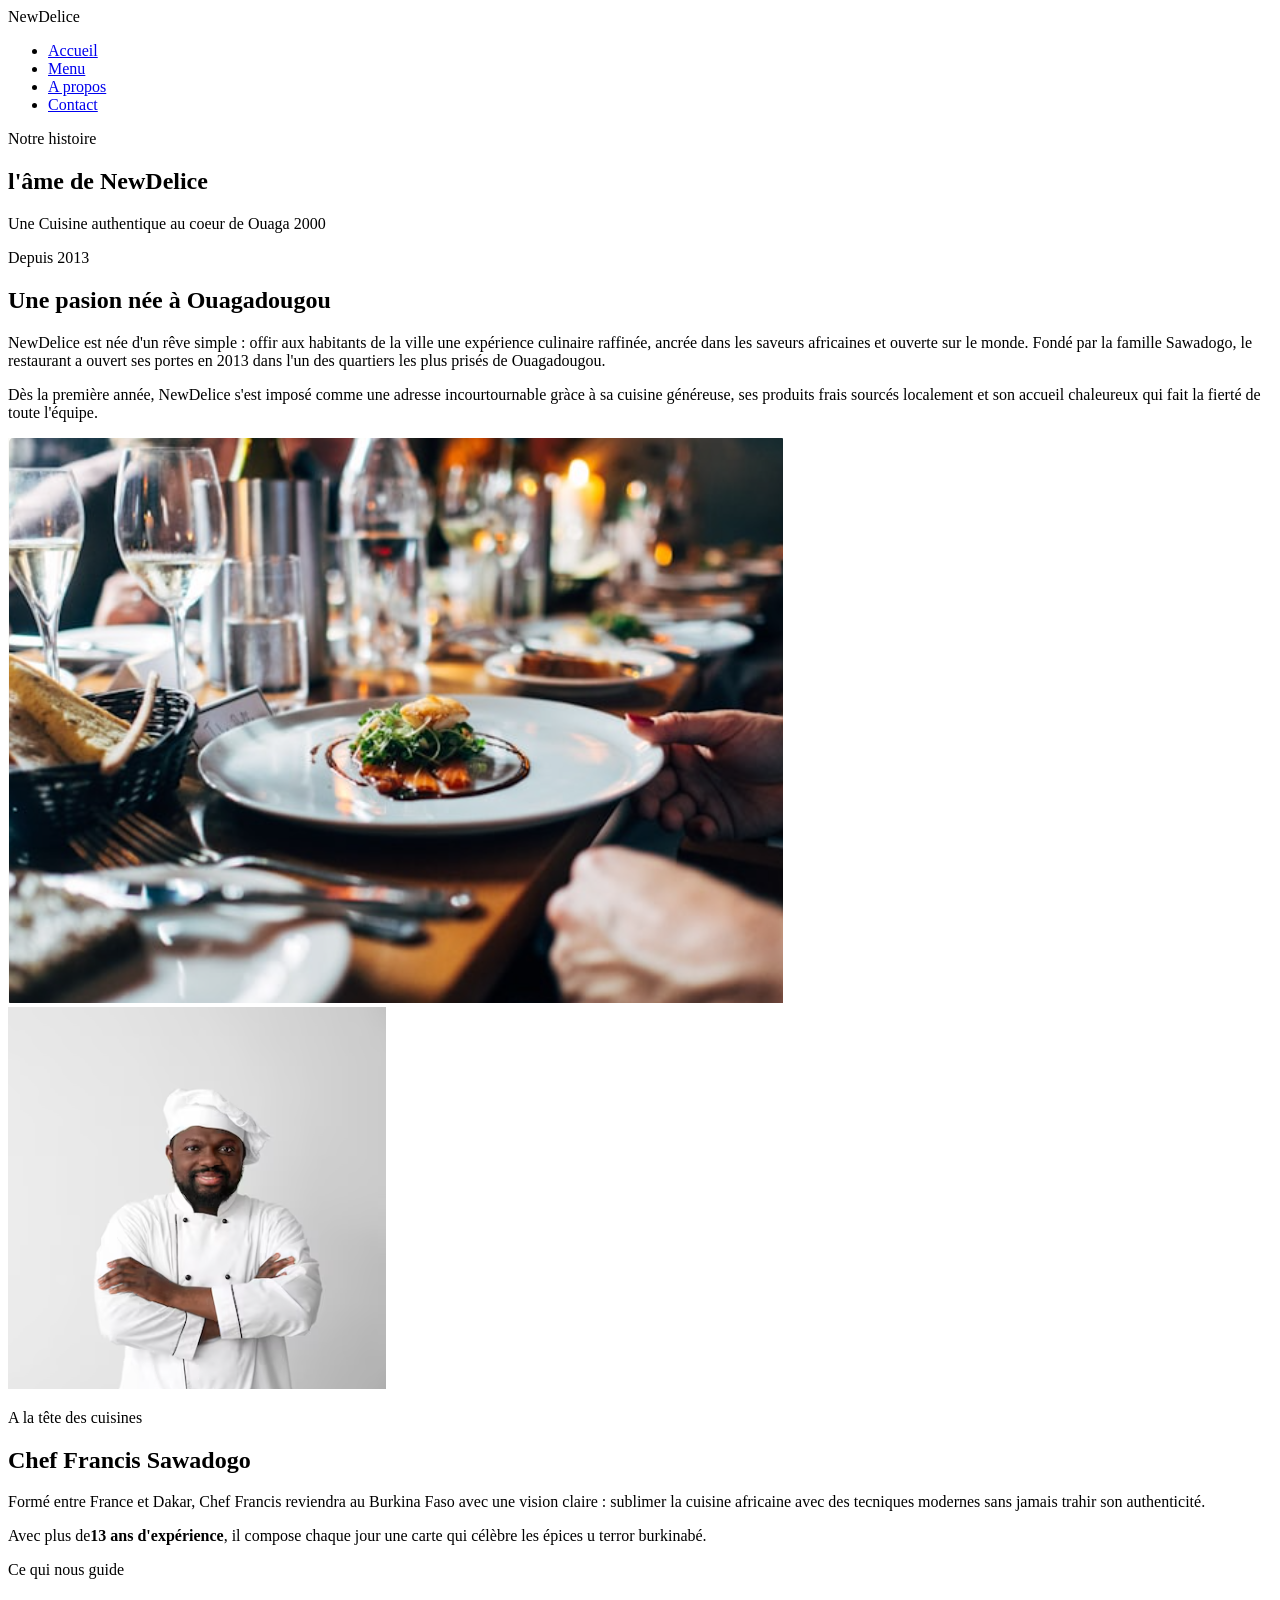
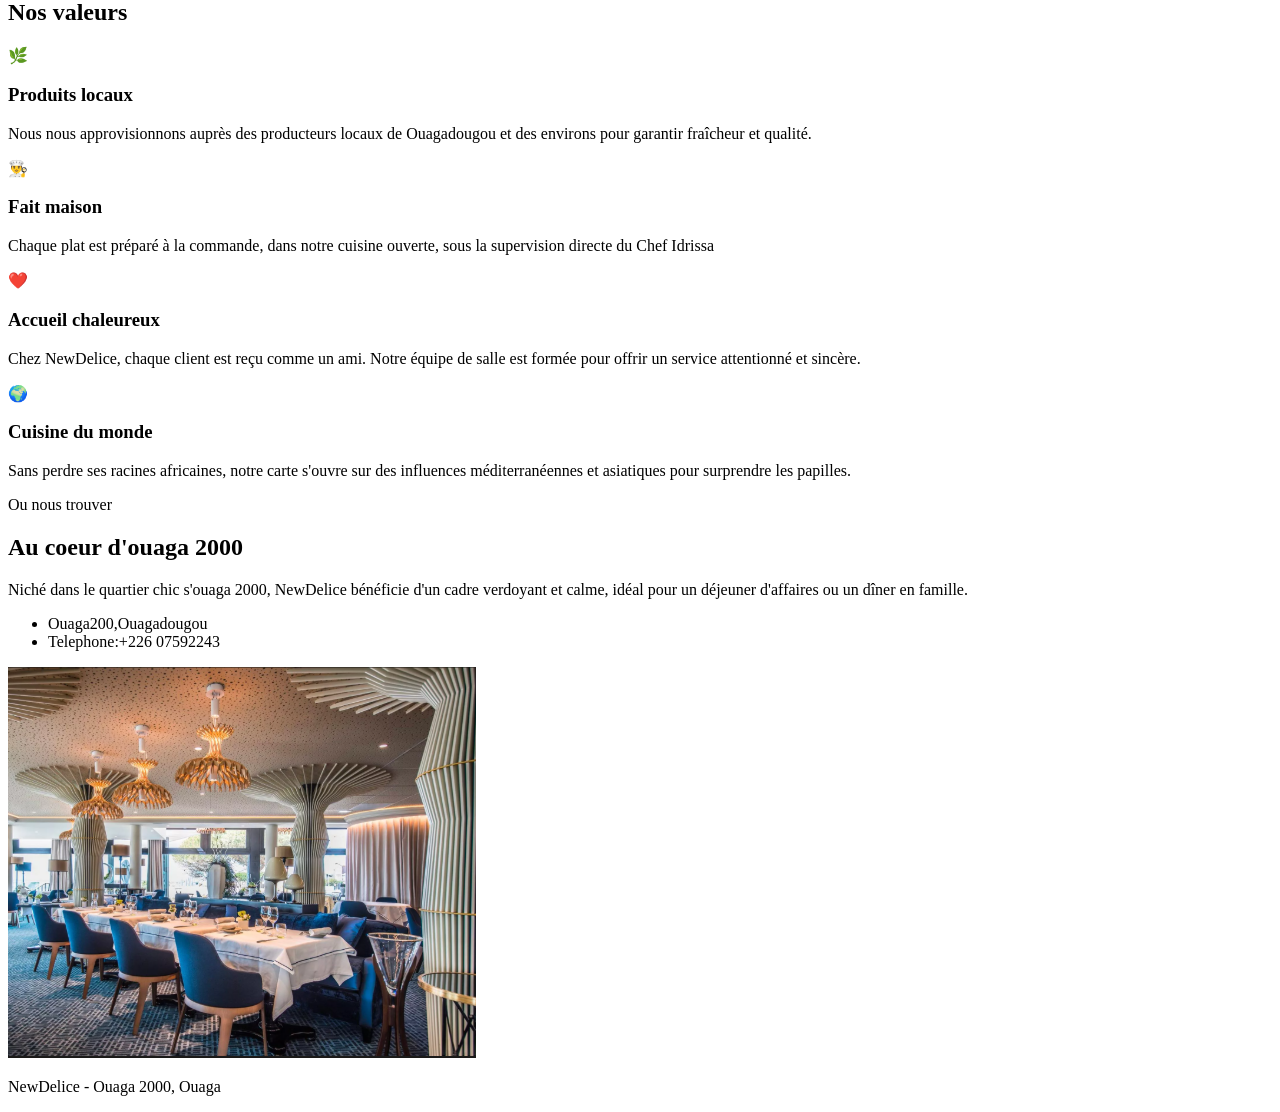
==== apropos.html @ ee059bf3 "page apropos, images, gitignore NewDelice" ====
<!Doctype html>
<html lang="fr">
<head>
<meta charset = "UTF-8">
<meta name="viewport" content="width=device-width,initial-scale=1.0">
<title> A propos - NewDelice </title>
<link rel="stylesheet" href="apropos.css"/>
</head>
<body>
<nav>
<div class="logo">New<span>Delice</span></div>
<ul>
    <li><a href="index.html">Accueil</a></li>
    <li><a href="menu.html">Menu</a></li>
    <li><a href="apropos.html" class="active">A propos</a></li>
    <li><a href="contact.html">Contact</a></li>
</ul>
</nav>
<section class="New">
     <div class="NewDelice">
        <p class="New-Delice">Notre histoire </p> 
        <h1>l'âme de NewDelice</h1>
        <p class="sub">Une Cuisine authentique au coeur de Ouaga 2000 </p>
        </div>
</section>

<section class="New-histore">
    <div class="class-histoire">
    <div class="texte">
    <p class="label">Depuis 2013 </p>
    <h2>Une pasion née à Ouagadougou</h2>
    <p>NewDelice est née d'un rêve simple : offir aux habitants de la ville une expérience culinaire raffinée, ancrée dans les saveurs africaines et ouverte sur le monde. Fondé par la famille Sawadogo, le restaurant a ouvert ses portes en 2013 dans l'un des quartiers les plus prisés de Ouagadougou.</p>
    <p>Dès la première année, NewDelice s'est imposé comme une adresse incourtournable gràce à sa cuisine généreuse, ses produits frais sourcés localement et son accueil chaleureux qui fait la fierté de toute l'équipe.</p>
    </div>

    <div class="images">
    <img src="images/2.png" alt="NewDelice"/>
    </div>

    </div>
</section>

<section class="Info-chef">
    <div class="class-histoire">
        <div class="images">
            <img src="images/3.png" alt ="chef"/>
        </div>
        <div class="texte">
            <p class="label">A la tête des cuisines</p>
            <h2>Chef Francis Sawadogo</h2>
            <p>Formé entre France et Dakar, Chef Francis reviendra au Burkina Faso avec une vision claire : sublimer la cuisine africaine avec des tecniques modernes sans jamais trahir son authenticité.</p>
            <p>Avec plus de<strong>13 ans d'expérience</strong>, il compose chaque jour une carte qui célèbre les épices u terror burkinabé.</p>
        </div>

    </div>
</section>

<section class="New1">
    <div class="contain">
        <p class="labc">Ce qui nous guide</p>
        <h2 class="centre">Nos valeurs</h2>
        <div class="val">
            <div class="classe-icone">
                <div class="New-icone">🌿 </div>
                <h3>Produits locaux </h3>
                <p>Nous nous approvisionnons auprès des producteurs locaux de Ouagadougou et des environs pour garantir fraîcheur et qualité.</p>
            </div>
            <div class="classe-icone">
                <div class="New-icone">👨‍🍳</div>
                <h3>Fait maison</h3>
                <p>Chaque plat est préparé à la commande, dans notre cuisine ouverte, sous la supervision directe du Chef Idrissa</p>
            </div>
            <div class="classe-icone">
                <div class="New-icone">❤️ </div>
                <h3>Accueil chaleureux</h3>
                <p>
Chez NewDelice, chaque client est reçu comme un ami. Notre équipe de salle est formée pour offrir un service attentionné et sincère.</p>
            </div>
            <div class="classe-icone">
                <div class="New-icone">🌍</div>
                <h3>Cuisine du monde</h3>
                <p>
Sans perdre ses racines africaines, notre carte s'ouvre sur des influences méditerranéennes et asiatiques pour surprendre les papilles.</p>
            </div>
     </div>
    </div>
</section>

<section class="position">
    <div class="posi_cont">
        <div class="texte">
        <p>Ou nous trouver</p>
        <h2>Au coeur d'ouaga 2000</h2>
        <p>Niché dans le quartier chic s'ouaga 2000, NewDelice bénéficie d'un cadre verdoyant et calme, idéal pour un déjeuner d'affaires ou un dîner en famille.</p>
        <ul class="inf">
            <li>Ouaga200,Ouagadougou</li>
            <li>Telephone:+226 07592243</li>
        </ul>
    </div>

    <div class="images">
            <img src="images/4.png" alt ="salle"/>
        </div>

    </div>
</section>

<footer>
    <p> NewDelice - Ouaga 2000, Ouaga</p>
</footer>
</body>
</html>
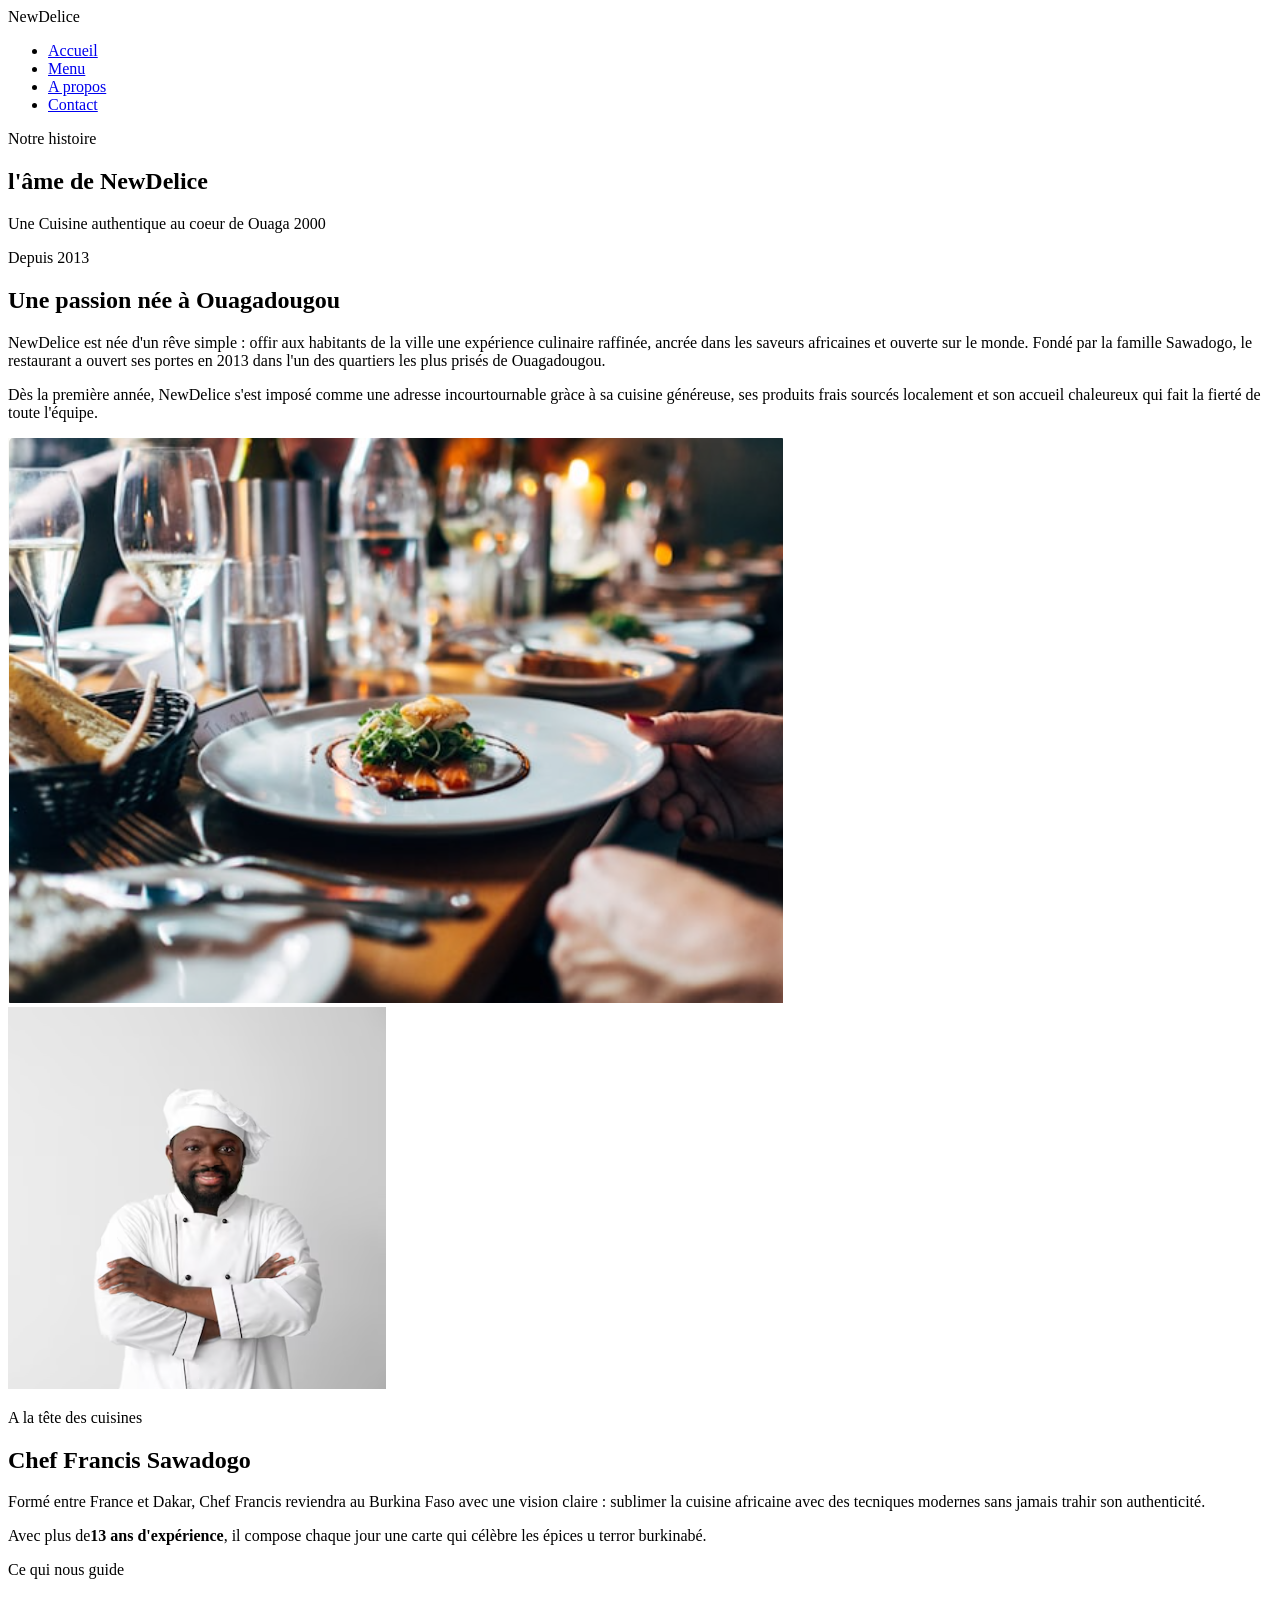
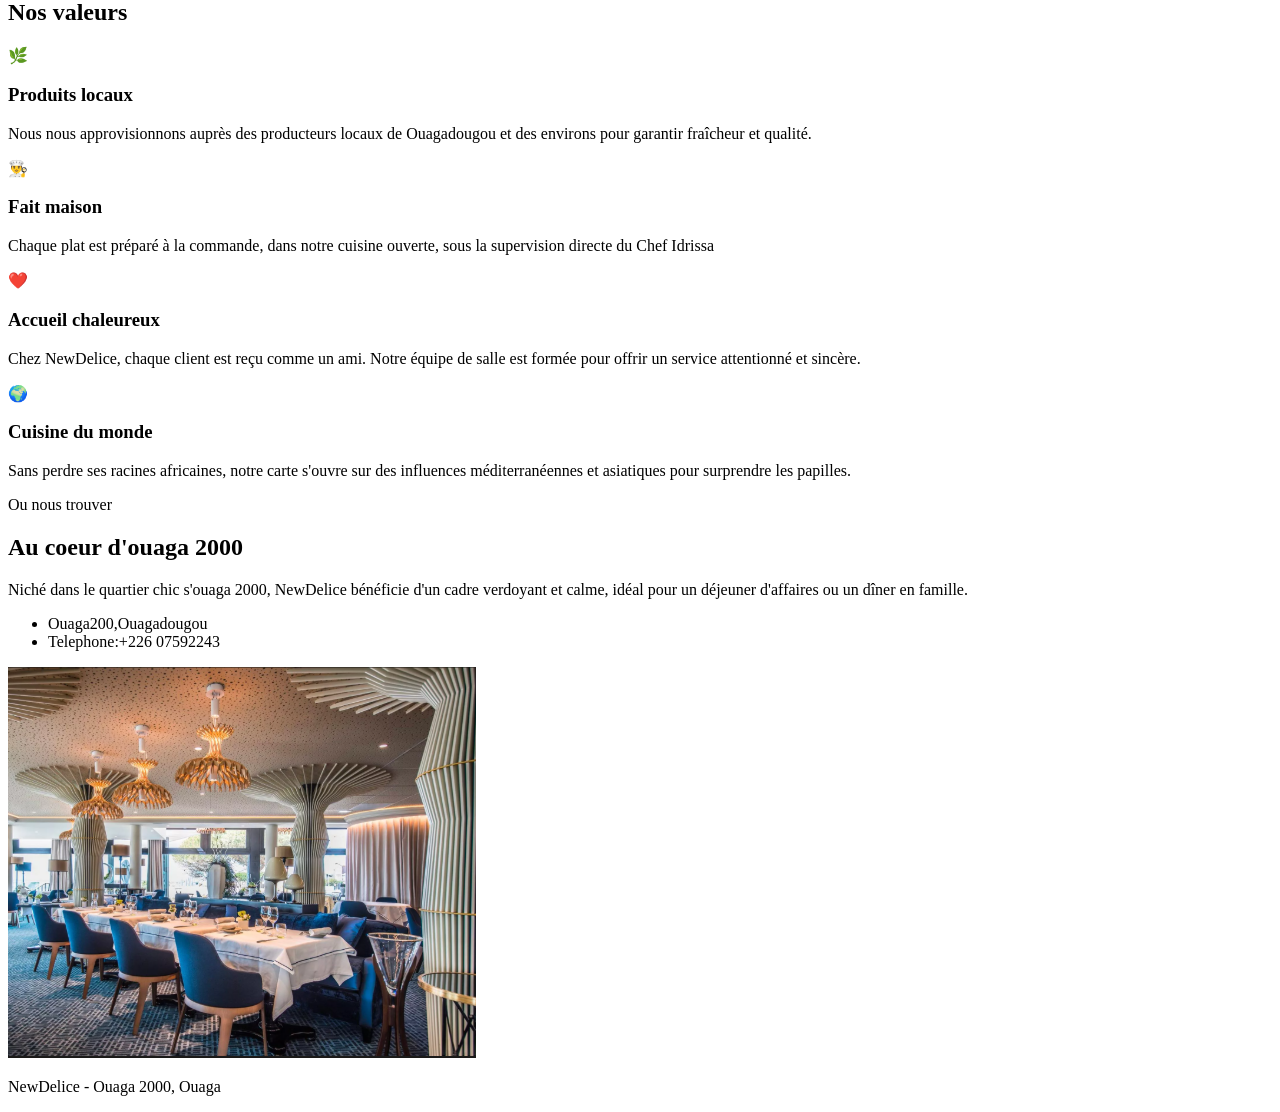
==== commit 3cfdf12d: "correction faute apropos" ====
--- a/apropos.html
+++ b/apropos.html
@@ -28,7 +28,7 @@
     <div class="class-histoire">
     <div class="texte">
     <p class="label">Depuis 2013 </p>
-    <h2>Une pasion née à Ouagadougou</h2>
+    <h2>Une passion née à Ouagadougou</h2>
     <p>NewDelice est née d'un rêve simple : offir aux habitants de la ville une expérience culinaire raffinée, ancrée dans les saveurs africaines et ouverte sur le monde. Fondé par la famille Sawadogo, le restaurant a ouvert ses portes en 2013 dans l'un des quartiers les plus prisés de Ouagadougou.</p>
     <p>Dès la première année, NewDelice s'est imposé comme une adresse incourtournable gràce à sa cuisine généreuse, ses produits frais sourcés localement et son accueil chaleureux qui fait la fierté de toute l'équipe.</p>
     </div>
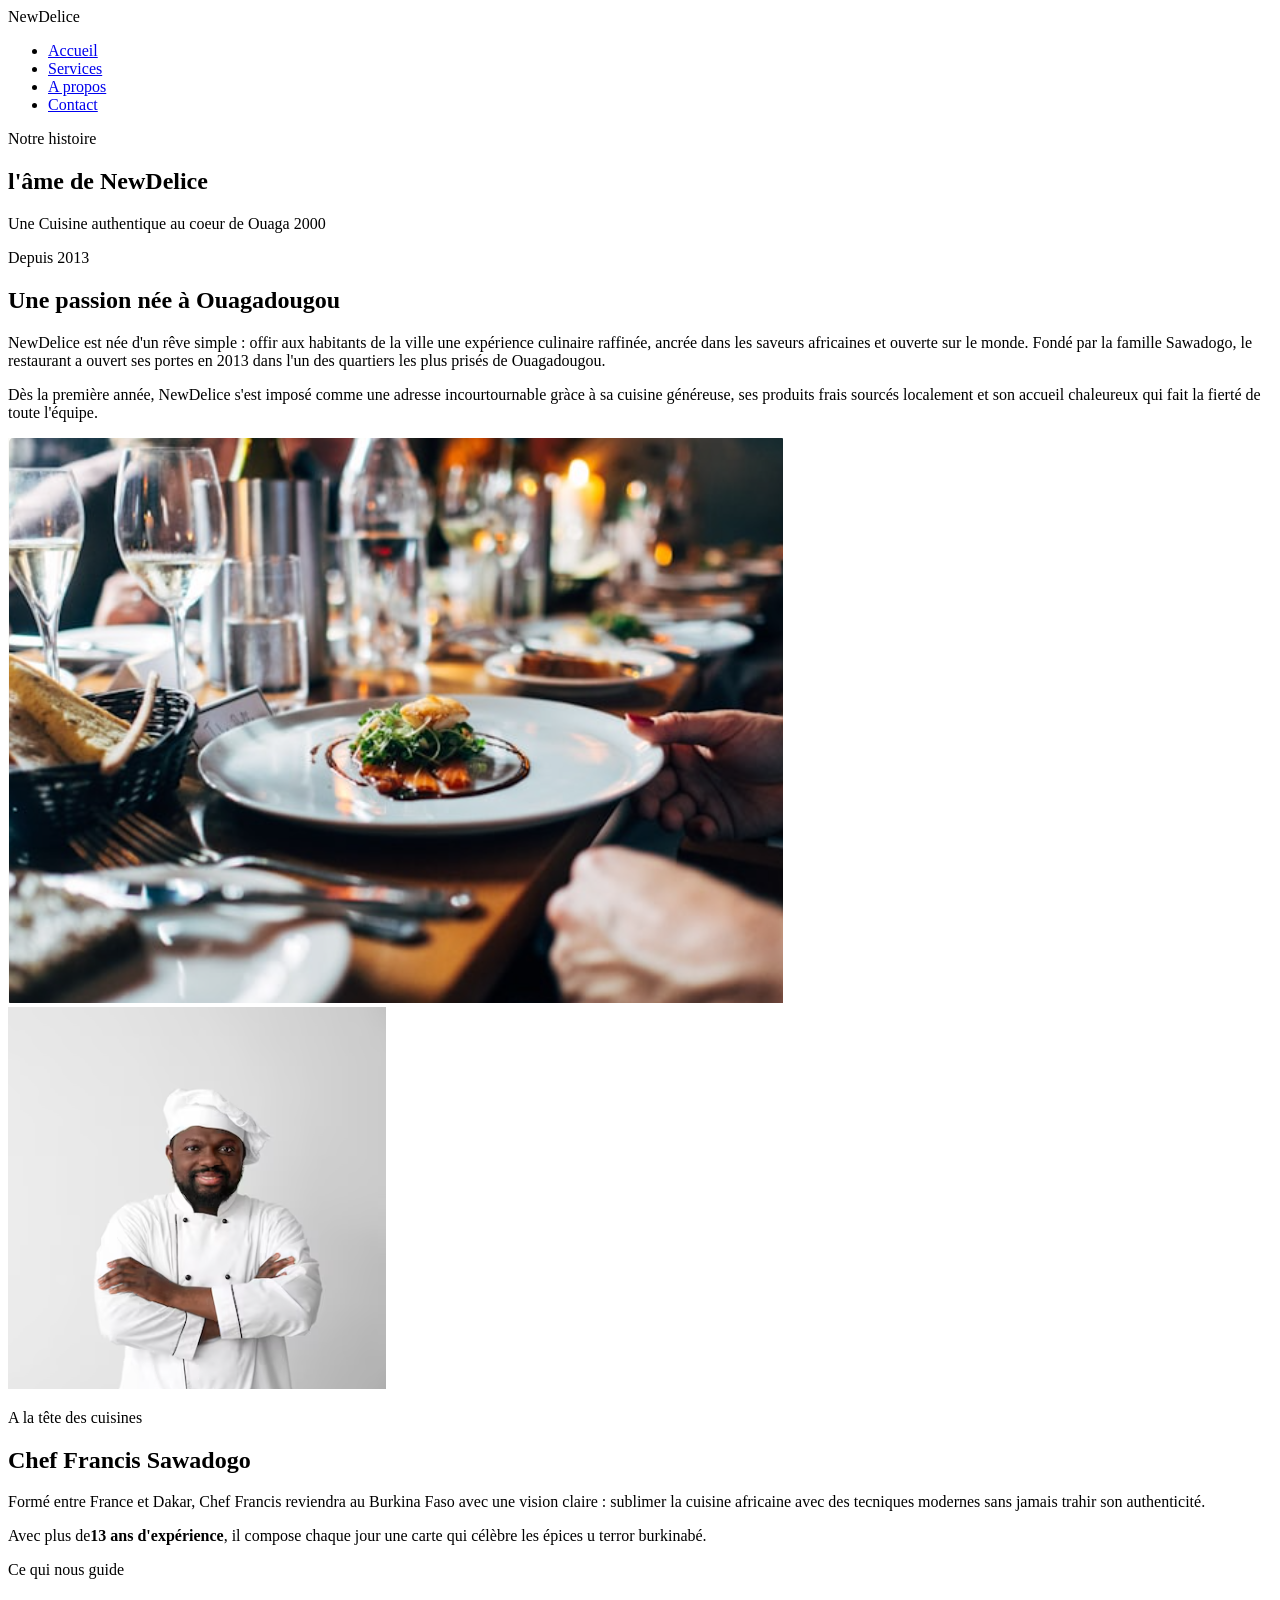
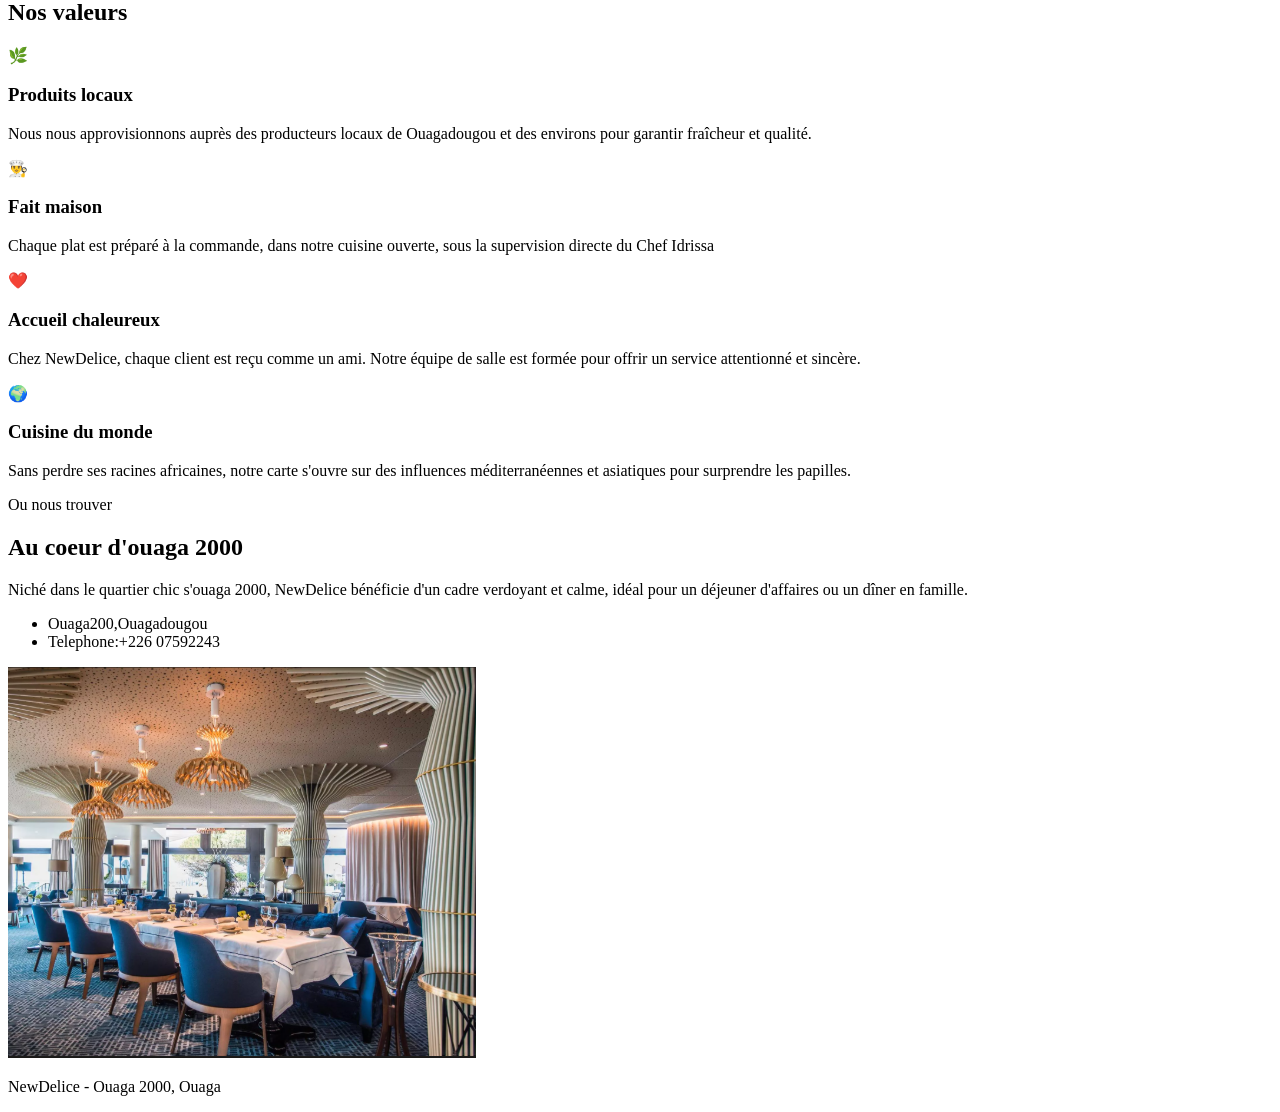
==== commit ff234bbf: "correction apropos, ajustement css et images" ====
--- a/apropos.html
+++ b/apropos.html
@@ -10,8 +10,8 @@
 <nav>
 <div class="logo">New<span>Delice</span></div>
 <ul>
-    <li><a href="index.html">Accueil</a></li>
-    <li><a href="menu.html">Menu</a></li>
+    <li><a href="Accueil.html">Accueil</a></li>
+    <li><a href="services.html">Services</a></li>
     <li><a href="apropos.html" class="active">A propos</a></li>
     <li><a href="contact.html">Contact</a></li>
 </ul>
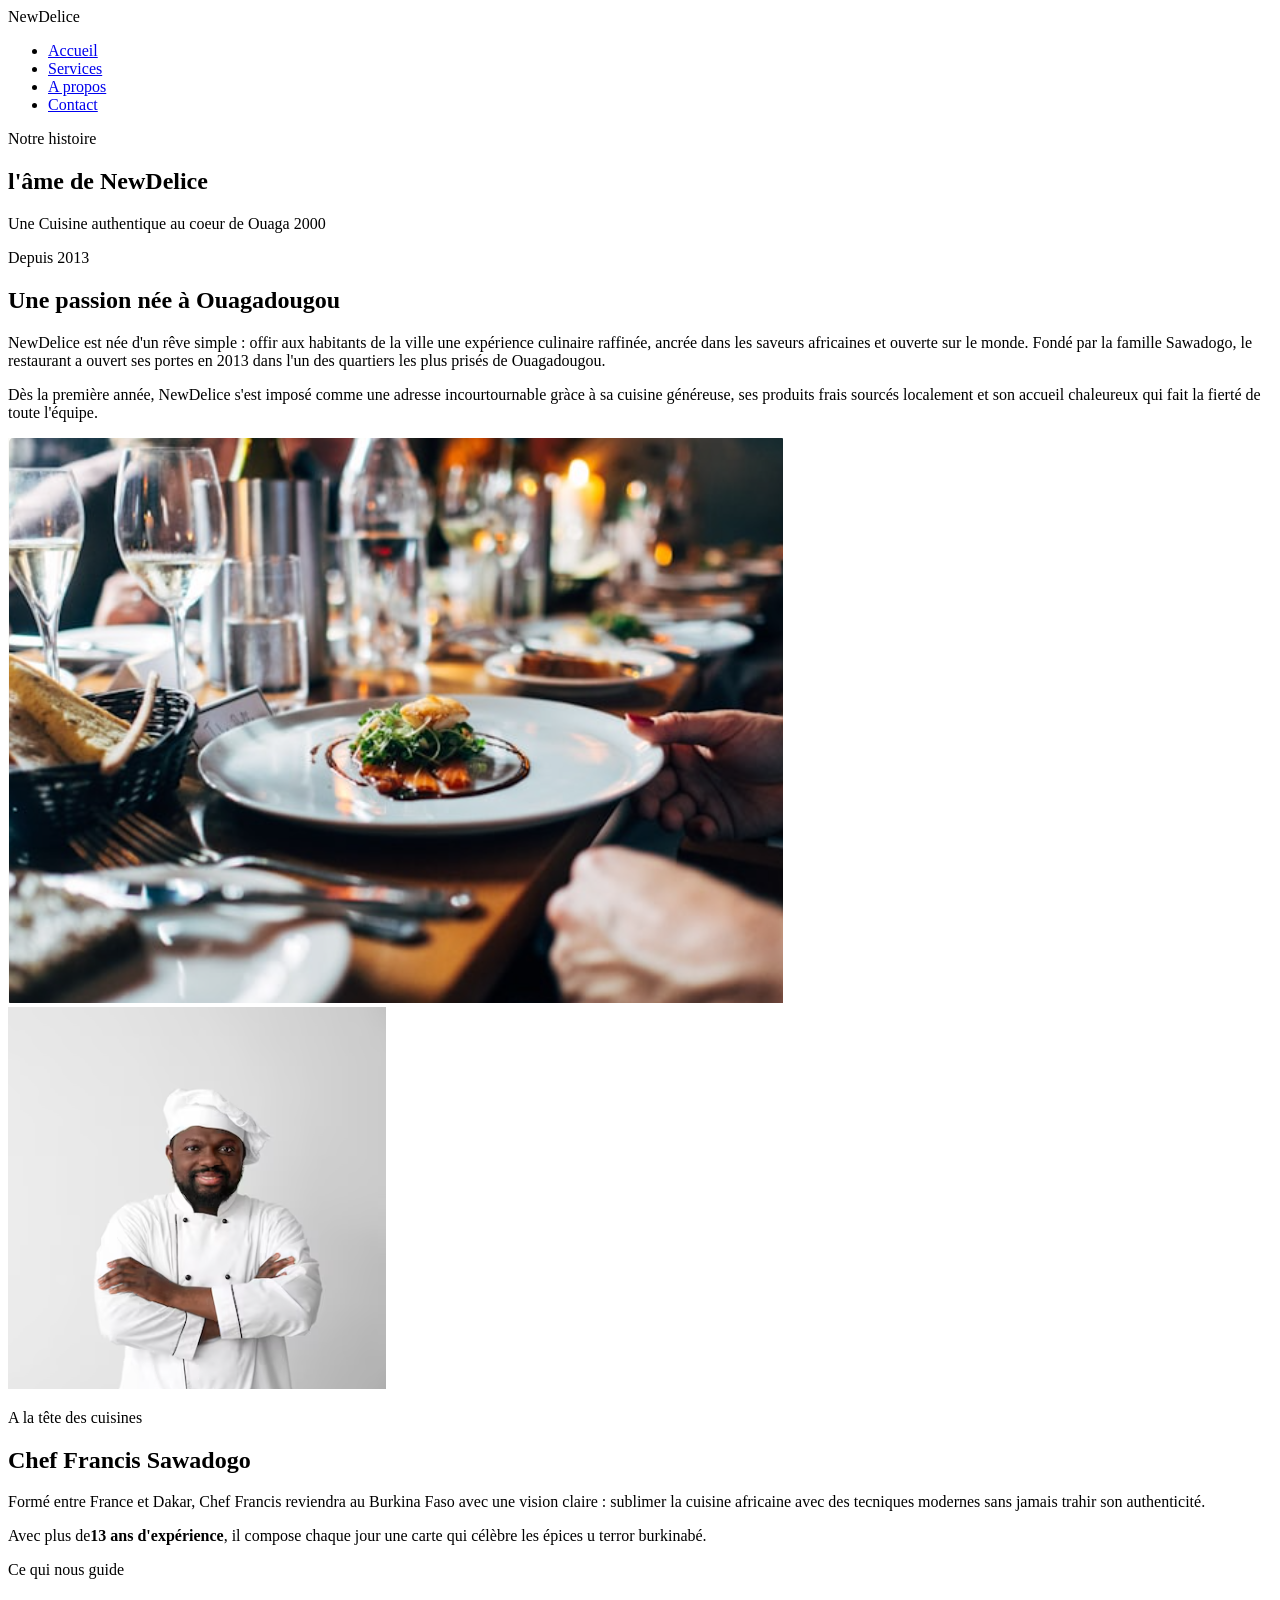
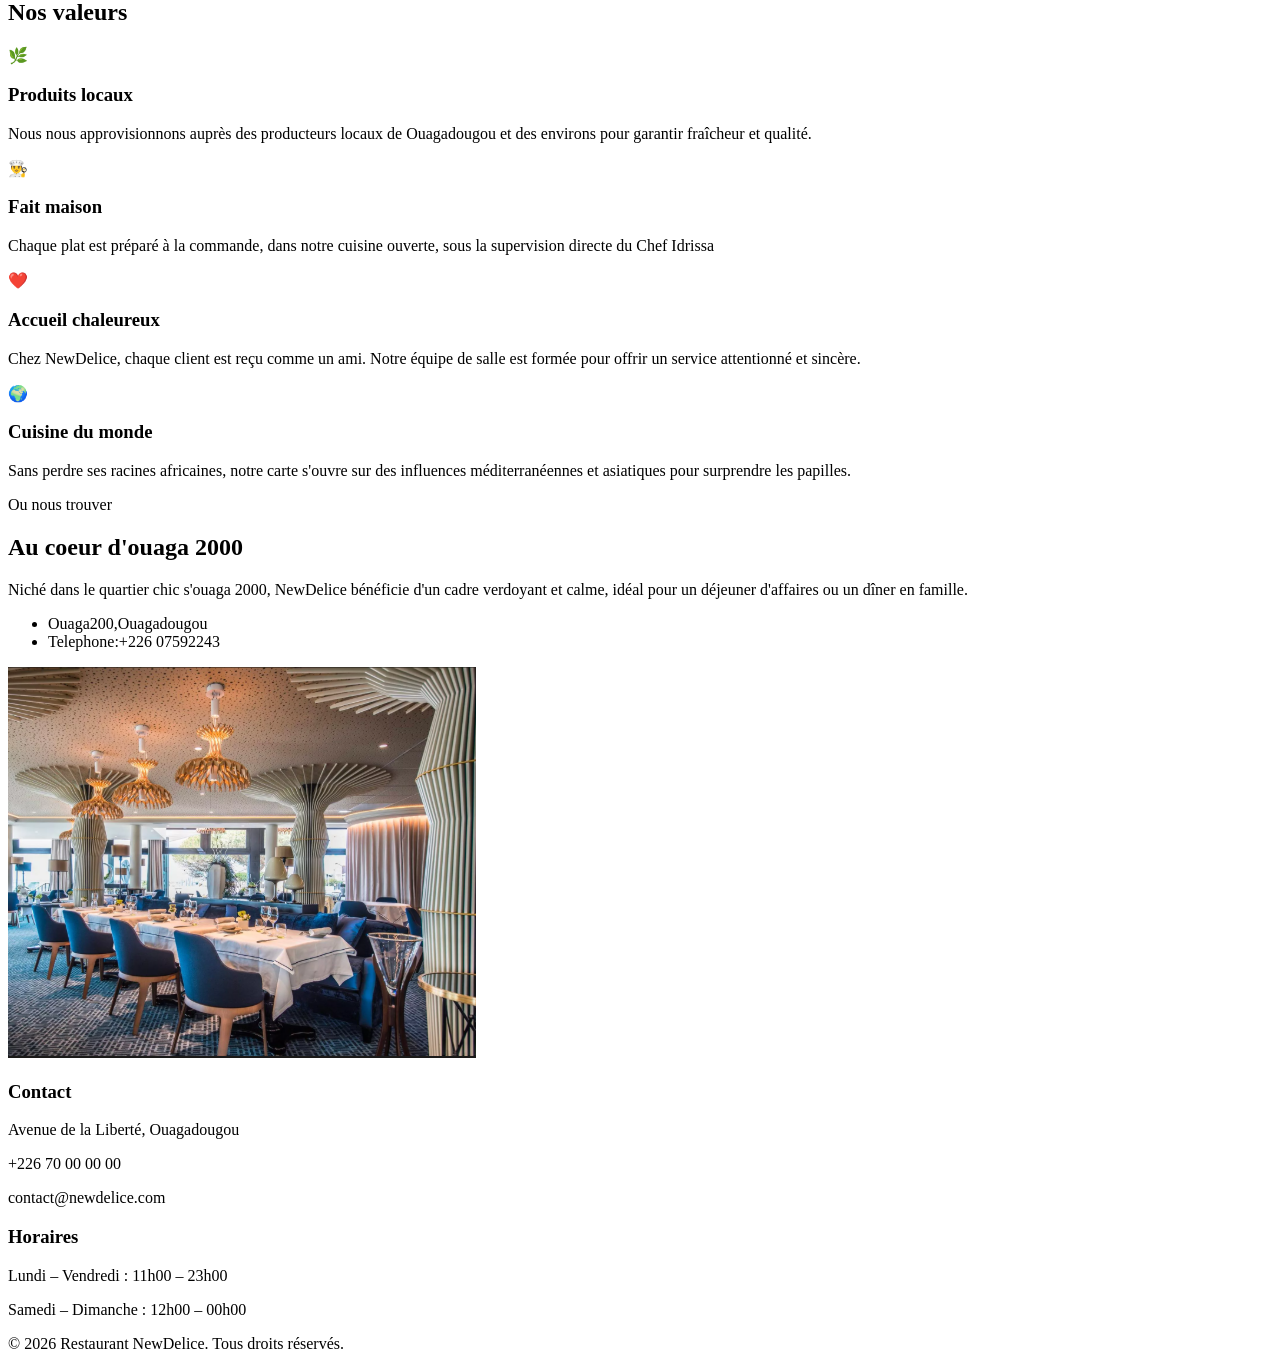
==== commit 321146d8: "Corection de la branche apropos" ====
--- a/apropos.html
+++ b/apropos.html
@@ -1,112 +1,129 @@
-<!Doctype html>
-<html lang="fr">
+<!DOCTYPE html>
+<html lang="en">
 <head>
-<meta charset = "UTF-8">
-<meta name="viewport" content="width=device-width,initial-scale=1.0">
-<title> A propos - NewDelice </title>
-<link rel="stylesheet" href="apropos.css"/>
+    <meta charset="UTF-8">
+    <meta name="viewport" content="width=device-width, initial-scale=1.0">
+    <link rel="stylesheet" href="./CSS/style.css" />
+    <title>NewDelice</title>
 </head>
 <body>
-<nav>
-<div class="logo">New<span>Delice</span></div>
-<ul>
-    <li><a href="Accueil.html">Accueil</a></li>
-    <li><a href="services.html">Services</a></li>
-    <li><a href="apropos.html" class="active">A propos</a></li>
-    <li><a href="contact.html">Contact</a></li>
-</ul>
-</nav>
-<section class="New">
-     <div class="NewDelice">
-        <p class="New-Delice">Notre histoire </p> 
-        <h1>l'âme de NewDelice</h1>
-        <p class="sub">Une Cuisine authentique au coeur de Ouaga 2000 </p>
+    <nav>
+    <div class="logo">New<span>Delice</span></div>
+    <ul>
+        <li><a href="index.html">Accueil</a></li>
+        <li><a href="services.html">Services</a></li>
+        <li><a href="apropos.html" class="active">A propos</a></li>
+        <li><a href="contact.html">Contact</a></li>
+    </ul>
+    </nav>
+    <section class="New">
+         <div class="NewDelice">
+            <p class="New-Delice">Notre histoire </p> 
+            <h1>l'âme de NewDelice</h1>
+            <p class="sub">Une Cuisine authentique au coeur de Ouaga 2000 </p>
+            </div>
+    </section>
+    
+    <section class="New-histore">
+        <div class="class-histoire">
+        <div class="texte">
+        <p class="label">Depuis 2013 </p>
+        <h2>Une passion née à Ouagadougou</h2>
+        <p>NewDelice est née d'un rêve simple : offir aux habitants de la ville une expérience culinaire raffinée, ancrée dans les saveurs africaines et ouverte sur le monde. Fondé par la famille Sawadogo, le restaurant a ouvert ses portes en 2013 dans l'un des quartiers les plus prisés de Ouagadougou.</p>
+        <p>Dès la première année, NewDelice s'est imposé comme une adresse incourtournable gràce à sa cuisine généreuse, ses produits frais sourcés localement et son accueil chaleureux qui fait la fierté de toute l'équipe.</p>
         </div>
-</section>
+    
+        <div class="images">
+        <img src="images/2.png" alt="NewDelice"/>
+        </div>
+    
+        </div>
+    </section>
+    
+    <section class="Info-chef">
+        <div class="class-histoire">
+            <div class="images">
+                <img src="images/3.png" alt ="chef"/>
+            </div>
+            <div class="texte">
+                <p class="label">A la tête des cuisines</p>
+                <h2>Chef Francis Sawadogo</h2>
+                <p>Formé entre France et Dakar, Chef Francis reviendra au Burkina Faso avec une vision claire : sublimer la cuisine africaine avec des tecniques modernes sans jamais trahir son authenticité.</p>
+                <p>Avec plus de<strong>13 ans d'expérience</strong>, il compose chaque jour une carte qui célèbre les épices u terror burkinabé.</p>
+            </div>
+    
+        </div>
+    </section>
+    
+    <section class="New1">
+        <div class="contain">
+            <p class="labc">Ce qui nous guide</p>
+            <h2 class="centre">Nos valeurs</h2>
+            <div class="val">
+                <div class="classe-icone">
+                    <div class="New-icone">🌿 </div>
+                    <h3>Produits locaux </h3>
+                    <p>Nous nous approvisionnons auprès des producteurs locaux de Ouagadougou et des environs pour garantir fraîcheur et qualité.</p>
+                </div>
+                <div class="classe-icone">
+                    <div class="New-icone">👨‍🍳</div>
+                    <h3>Fait maison</h3>
+                    <p>Chaque plat est préparé à la commande, dans notre cuisine ouverte, sous la supervision directe du Chef Idrissa</p>
+                </div>
+                <div class="classe-icone">
+                    <div class="New-icone">❤️ </div>
+                    <h3>Accueil chaleureux</h3>
+                    <p>
+    Chez NewDelice, chaque client est reçu comme un ami. Notre équipe de salle est formée pour offrir un service attentionné et sincère.</p>
+                </div>
+                <div class="classe-icone">
+                    <div class="New-icone">🌍</div>
+                    <h3>Cuisine du monde</h3>
+                    <p>
+    Sans perdre ses racines africaines, notre carte s'ouvre sur des influences méditerranéennes et asiatiques pour surprendre les papilles.</p>
+                </div>
+         </div>
+        </div>
+    </section>
+    
+    <section class="position">
+        <div class="posi_cont">
+            <div class="texte">
+            <p>Ou nous trouver</p>
+            <h2>Au coeur d'ouaga 2000</h2>
+            <p>Niché dans le quartier chic s'ouaga 2000, NewDelice bénéficie d'un cadre verdoyant et calme, idéal pour un déjeuner d'affaires ou un dîner en famille.</p>
+            <ul class="inf">
+                <li>Ouaga200,Ouagadougou</li>
+                <li>Telephone:+226 07592243</li>
+            </ul>
+        </div>
+    
+        <div class="images">
+                <img src="images/4.png" alt ="salle"/>
+            </div>
+    
+        </div>
+    </section>    
+   <footer class="footer">
+    <div class="footer-container">
+       
+        <div class="footer-section">
+            <h3>Contact</h3>
+            <p> Avenue de la Liberté, Ouagadougou</p>
+            <p>+226 70 00 00 00</p>
+            <p>contact@newdelice.com</p>
+        </div>
 
-<section class="New-histore">
-    <div class="class-histoire">
-    <div class="texte">
-    <p class="label">Depuis 2013 </p>
-    <h2>Une passion née à Ouagadougou</h2>
-    <p>NewDelice est née d'un rêve simple : offir aux habitants de la ville une expérience culinaire raffinée, ancrée dans les saveurs africaines et ouverte sur le monde. Fondé par la famille Sawadogo, le restaurant a ouvert ses portes en 2013 dans l'un des quartiers les plus prisés de Ouagadougou.</p>
-    <p>Dès la première année, NewDelice s'est imposé comme une adresse incourtournable gràce à sa cuisine généreuse, ses produits frais sourcés localement et son accueil chaleureux qui fait la fierté de toute l'équipe.</p>
+        <div class="footer-section">
+            <h3>Horaires</h3>
+            <p>Lundi – Vendredi : 11h00 – 23h00</p>
+            <p>Samedi – Dimanche : 12h00 – 00h00</p>
+        </div>
     </div>
 
-    <div class="images">
-    <img src="images/2.png" alt="NewDelice"/>
+    <div class="footer-bottom">
+        <p>&copy; 2026 Restaurant NewDelice. Tous droits réservés.</p>
     </div>
-
-    </div>
-</section>
-
-<section class="Info-chef">
-    <div class="class-histoire">
-        <div class="images">
-            <img src="images/3.png" alt ="chef"/>
-        </div>
-        <div class="texte">
-            <p class="label">A la tête des cuisines</p>
-            <h2>Chef Francis Sawadogo</h2>
-            <p>Formé entre France et Dakar, Chef Francis reviendra au Burkina Faso avec une vision claire : sublimer la cuisine africaine avec des tecniques modernes sans jamais trahir son authenticité.</p>
-            <p>Avec plus de<strong>13 ans d'expérience</strong>, il compose chaque jour une carte qui célèbre les épices u terror burkinabé.</p>
-        </div>
-
-    </div>
-</section>
-
-<section class="New1">
-    <div class="contain">
-        <p class="labc">Ce qui nous guide</p>
-        <h2 class="centre">Nos valeurs</h2>
-        <div class="val">
-            <div class="classe-icone">
-                <div class="New-icone">🌿 </div>
-                <h3>Produits locaux </h3>
-                <p>Nous nous approvisionnons auprès des producteurs locaux de Ouagadougou et des environs pour garantir fraîcheur et qualité.</p>
-            </div>
-            <div class="classe-icone">
-                <div class="New-icone">👨‍🍳</div>
-                <h3>Fait maison</h3>
-                <p>Chaque plat est préparé à la commande, dans notre cuisine ouverte, sous la supervision directe du Chef Idrissa</p>
-            </div>
-            <div class="classe-icone">
-                <div class="New-icone">❤️ </div>
-                <h3>Accueil chaleureux</h3>
-                <p>
-Chez NewDelice, chaque client est reçu comme un ami. Notre équipe de salle est formée pour offrir un service attentionné et sincère.</p>
-            </div>
-            <div class="classe-icone">
-                <div class="New-icone">🌍</div>
-                <h3>Cuisine du monde</h3>
-                <p>
-Sans perdre ses racines africaines, notre carte s'ouvre sur des influences méditerranéennes et asiatiques pour surprendre les papilles.</p>
-            </div>
-     </div>
-    </div>
-</section>
-
-<section class="position">
-    <div class="posi_cont">
-        <div class="texte">
-        <p>Ou nous trouver</p>
-        <h2>Au coeur d'ouaga 2000</h2>
-        <p>Niché dans le quartier chic s'ouaga 2000, NewDelice bénéficie d'un cadre verdoyant et calme, idéal pour un déjeuner d'affaires ou un dîner en famille.</p>
-        <ul class="inf">
-            <li>Ouaga200,Ouagadougou</li>
-            <li>Telephone:+226 07592243</li>
-        </ul>
-    </div>
-
-    <div class="images">
-            <img src="images/4.png" alt ="salle"/>
-        </div>
-
-    </div>
-</section>
-
-<footer>
-    <p> NewDelice - Ouaga 2000, Ouaga</p>
 </footer>
 </body>
-</html>
+</html>
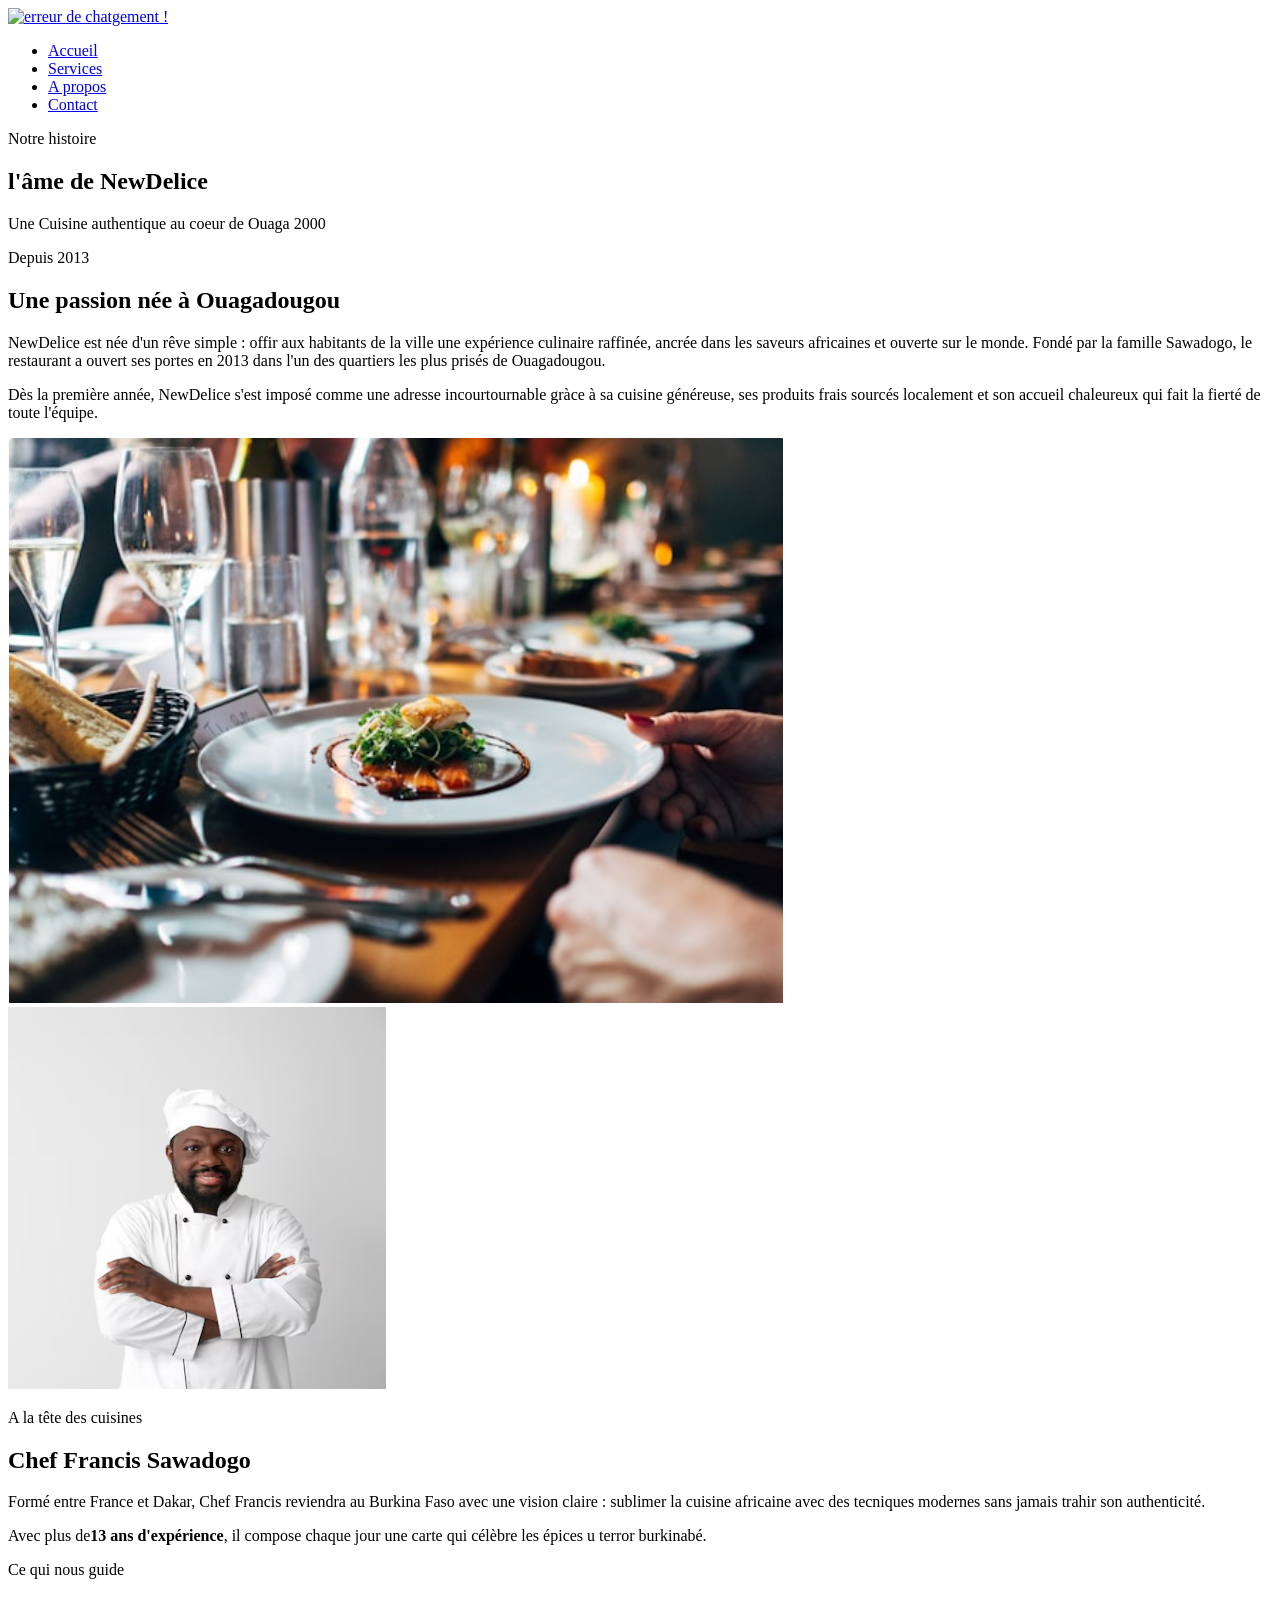
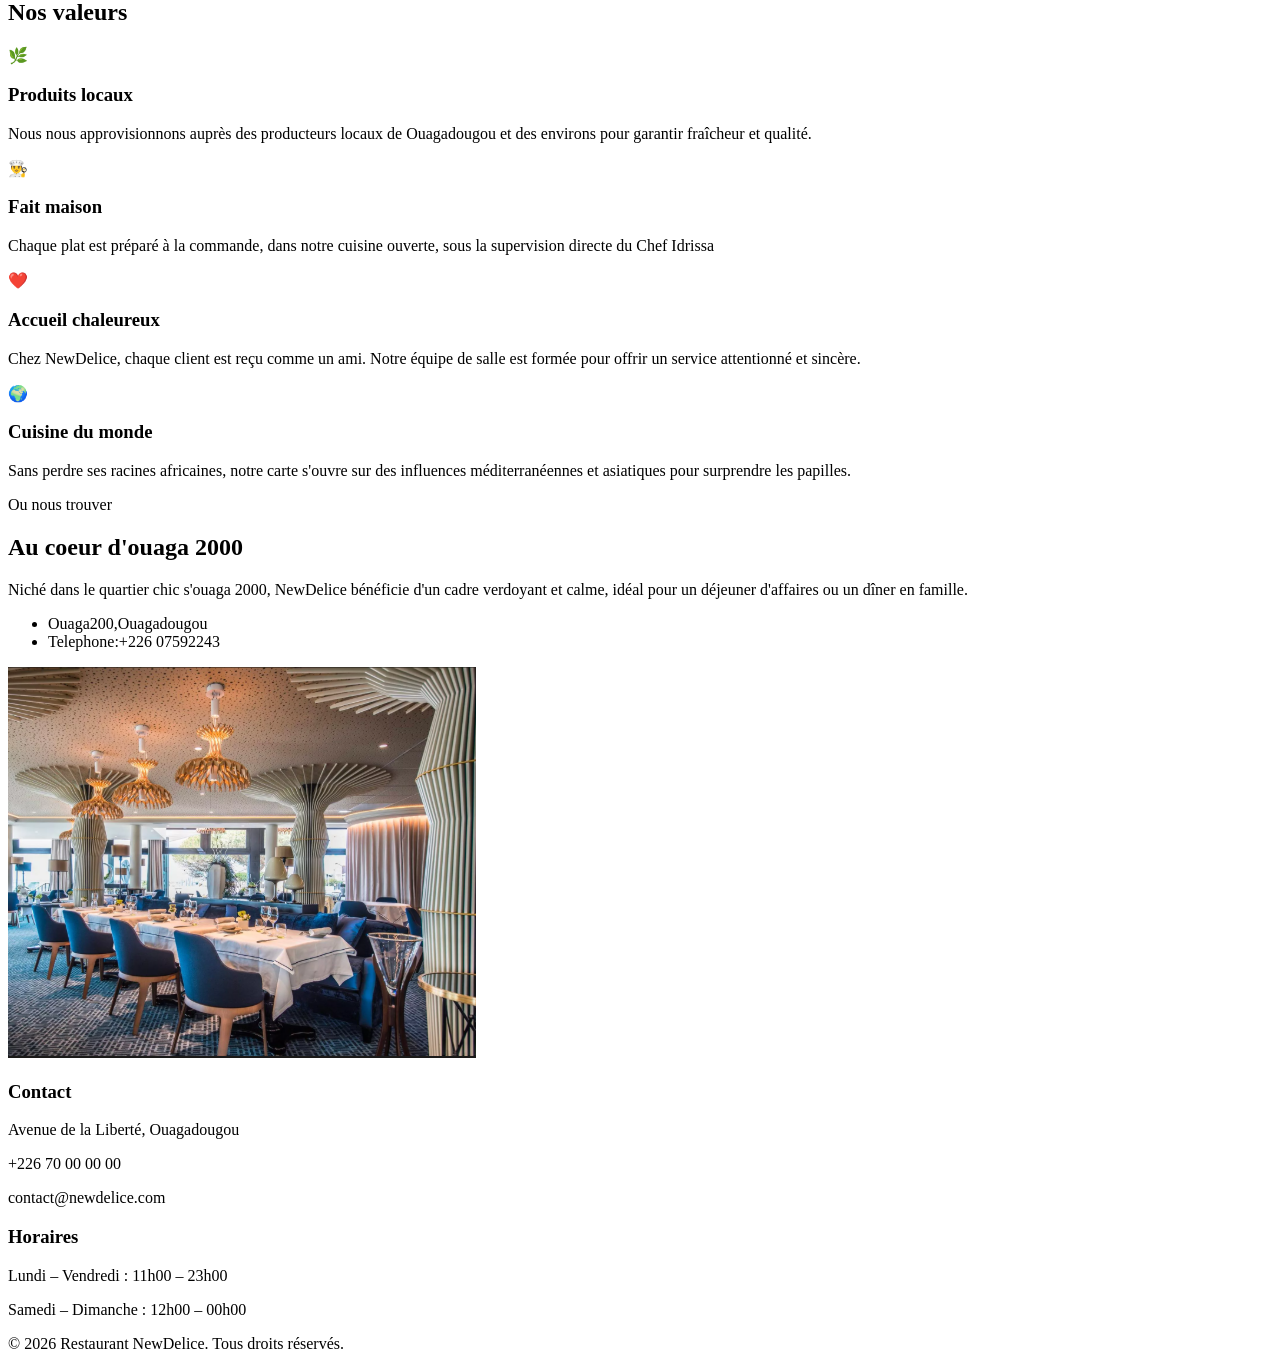
==== commit ccb6e48c: "css et page apropos style corrigé" ====
--- a/apropos.html
+++ b/apropos.html
@@ -8,7 +8,7 @@
 </head>
 <body>
     <nav>
-    <div class="logo">New<span>Delice</span></div>
+        <a href="index.html"><img src="./images/logo.jpeg" alt="erreur de chatgement !" class="logo"></a>
     <ul>
         <li><a href="index.html">Accueil</a></li>
         <li><a href="services.html">Services</a></li>
